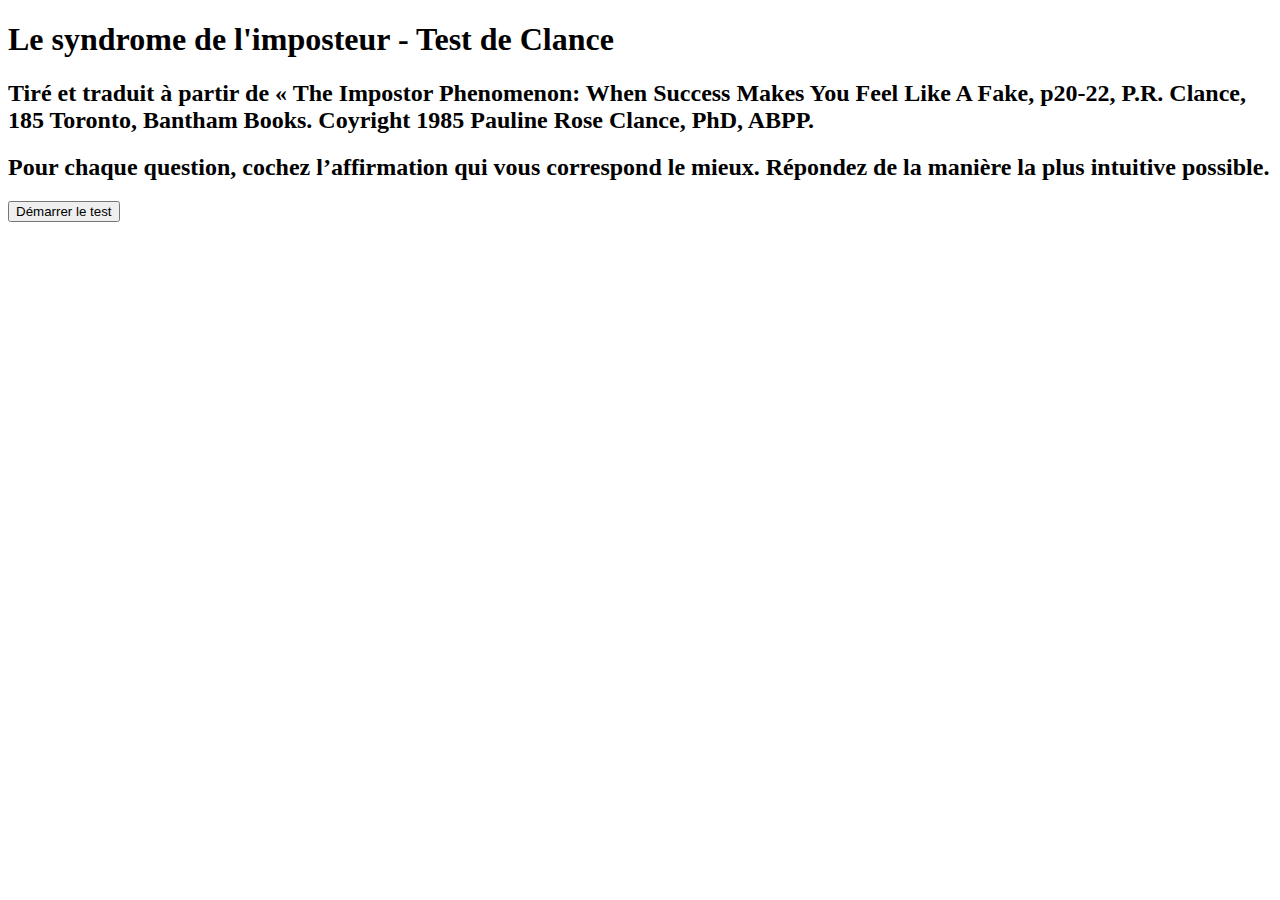
==== index.html @ f64911d4 "interprétation des résultats OK" ====
<!DOCTYPE html>
<html lang="fr">
  <head>
    <meta charset="UTF-8">
    <meta name="viewport" content="width=device-width, initial-scale=1.0">
    <title>Syndrome de l'imposteur</title>
    <link rel="shortcut icon" href="./img/mtv-favicon.png" type="image/x-icon">
    <link rel="stylesheet" href="./css/reset.css">
    <link rel="stylesheet" href="./css/style.css">
  </head>

  <body>
    <header>
      <h1 class="header_title">Le syndrome de l'imposteur - Test de Clance</h1>
      <h2 class="header_subtitle">Tiré et traduit à partir de « The Impostor Phenomenon: When Success Makes You Feel Like A Fake, p20-22, P.R. Clance, 185 Toronto, Bantham Books. Coyright 1985 Pauline Rose Clance, PhD, ABPP.</h2>
      <h2 class="header_explaination">Pour chaque question, cochez l’affirmation qui vous correspond le mieux. Répondez de la manière la plus intuitive possible.</h2>
    </header>

    <main id="content" class="content">

      <button id="startBtn" type="button">Démarrer le test</button>

      <div id="testContent">

        <form id="testForm">
          <div id="questionsList" class="questionList"></div>
          <div id="submitBtnZone" class="submitBtnZone"></div>
        </form>

      </div>

    </main>
    <script src="./js/app.js"></script>
  </body>
</html>
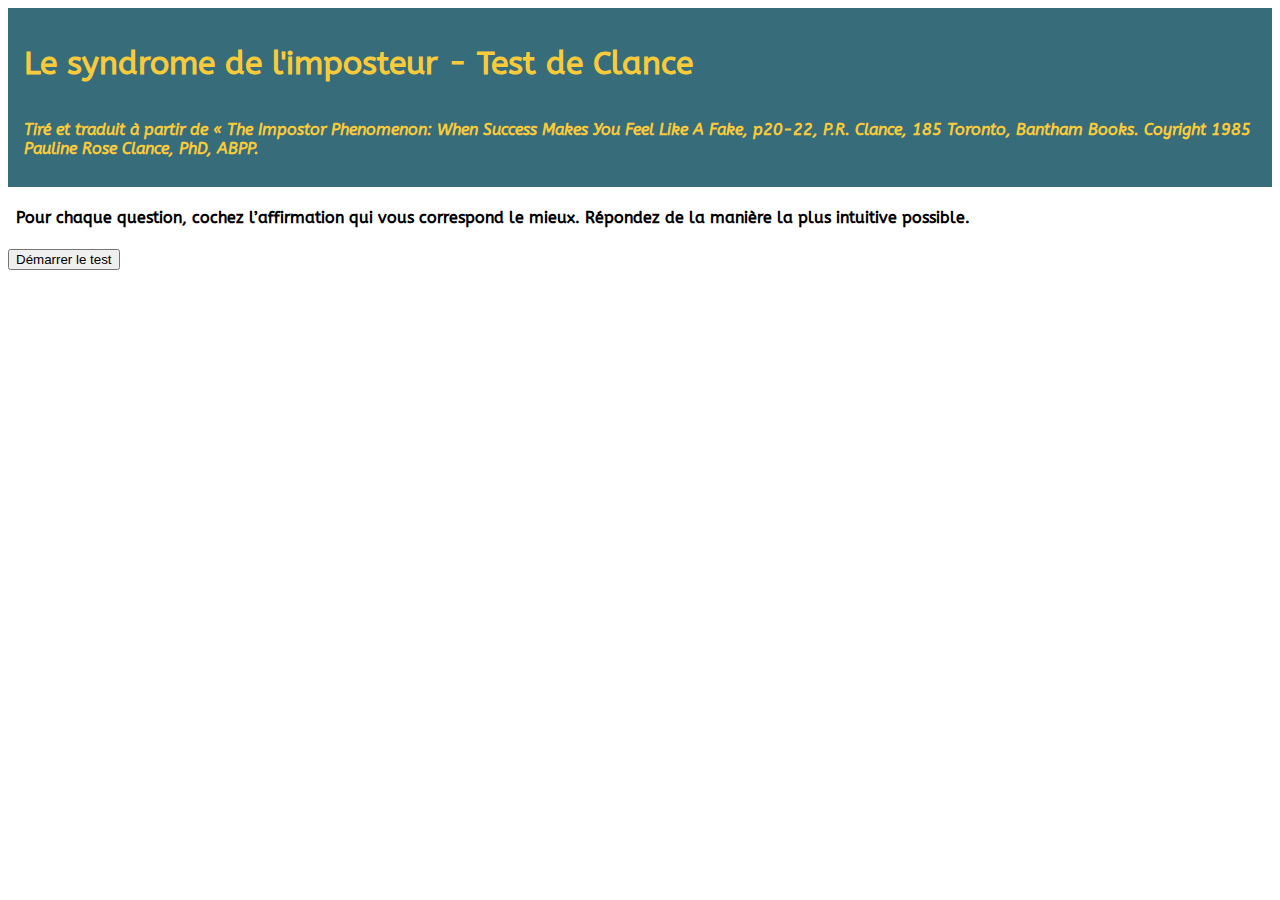
==== commit 9721bc50: "mettre en place les radios" ====
--- a/index.html
+++ b/index.html
@@ -13,12 +13,15 @@
     <header>
       <h1 class="header_title">Le syndrome de l'imposteur - Test de Clance</h1>
       <h2 class="header_subtitle">Tiré et traduit à partir de « The Impostor Phenomenon: When Success Makes You Feel Like A Fake, p20-22, P.R. Clance, 185 Toronto, Bantham Books. Coyright 1985 Pauline Rose Clance, PhD, ABPP.</h2>
-      <h2 class="header_explaination">Pour chaque question, cochez l’affirmation qui vous correspond le mieux. Répondez de la manière la plus intuitive possible.</h2>
     </header>
 
     <main id="content" class="content">
 
+      <h2 class="header_explaination">Pour chaque question, cochez l’affirmation qui vous correspond le mieux. Répondez de la manière la plus intuitive possible.</h2>
+
+      <div id="startBtnZone" class="startBtnZone">
       <button id="startBtn" type="button">Démarrer le test</button>
+      </div>
 
       <div id="testContent">
 
--- a/css/style.css
+++ b/css/style.css
@@ -0,0 +1,37 @@
+@import url('https://fonts.googleapis.com/css2?family=ABeeZee:ital@0;1&display=swap');
+
+body {
+    font-family: 'ABeeZee', sans-serif;
+
+}
+
+header {
+    background-color: #376c7a;
+    color: #f9cb3a;
+    padding: 0.5rem;
+}
+
+.content {
+
+}
+
+.header_title {
+    font-size: 2rem;
+    padding: 0.5rem;
+}
+
+.header_subtitle {
+    font-size: 1rem;
+    font-style: italic;
+    padding: 0.5rem;
+}
+
+.header_explaination {
+    font-size: 1rem;
+    font-weight: bold;
+    padding: 0.5rem;
+}
+
+.choice {
+    display: flex;
+}